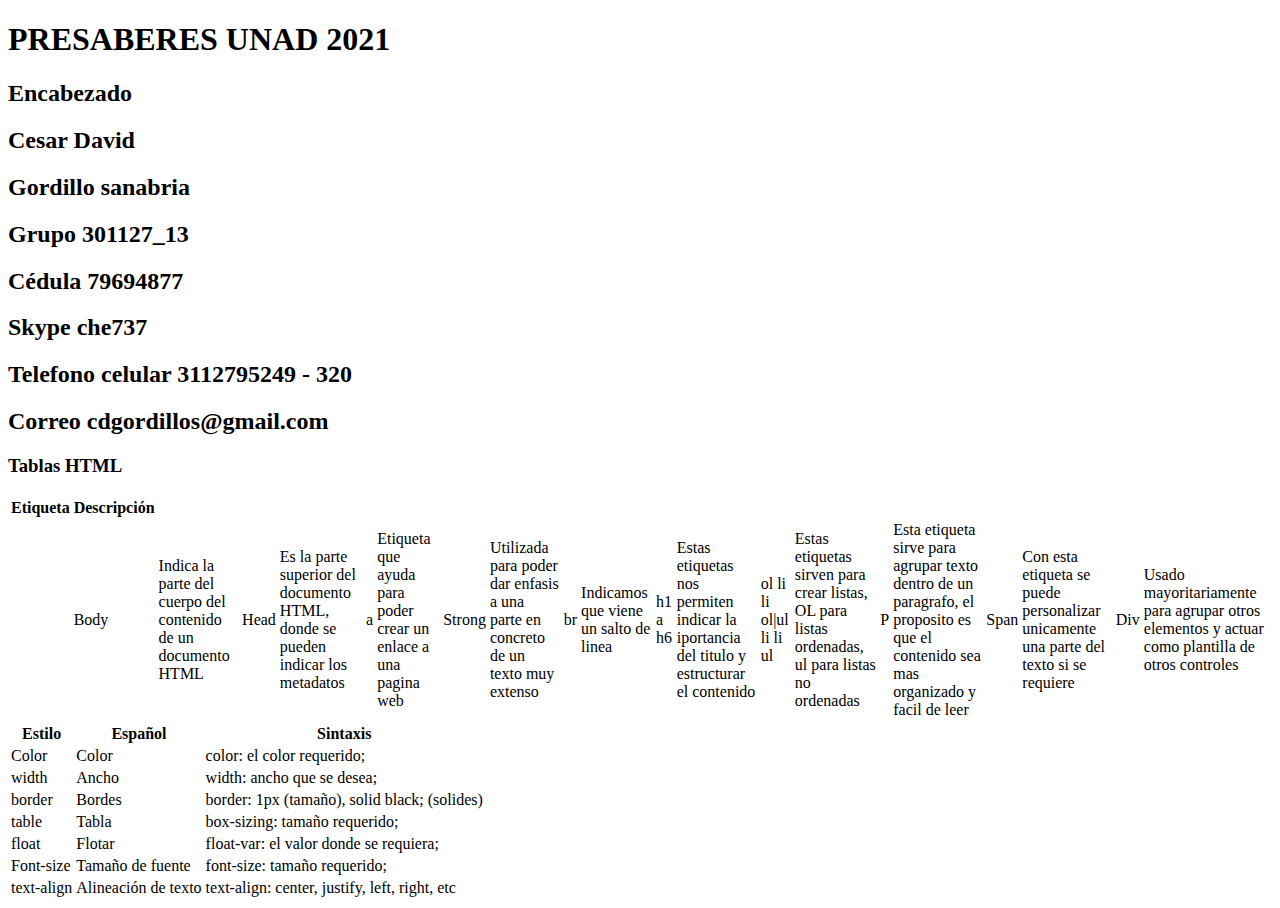
==== index.html @ 9eba589e "Create index.html" ====
<!DOCTYPE html>
<html>
  <head>
    <meta http-equiv="Content-Type" content="text/html; charset=utf-8" />
<title>PRESABERES</title>
<link rel="stylesheet" href="Estilos.css">
    </head>
  <body>

<body>

    <h1 class="titulo">PRESABERES UNAD 2021</h1>
</body>

<body>
    <h2 class="encabezado"> Encabezado</h2>
    <h2> Cesar David</h2>
    <h2> Gordillo sanabria</h2>
    <h2> Grupo 301127_13</h2>
    <h2> Cédula 79694877</h2>
    <h2> Skype che737</h2>
    <h2> Telefono celular 3112795249 - 320</h2>
    <h2> Correo cdgordillos@gmail.com</h2>
</body>
    <h3>Tablas HTML</h3>

    <table>
        <tbody>
            <tr>
                <th>Etiqueta</th>
                <th>Descripción</th>
            </tr>
            <tr>
                <th>
                    <td>Body</td>
                    <td>Indica la parte del cuerpo del contenido de un documento HTML</td>
                    <td>Head</td>
                    <td>Es la parte superior del documento HTML, donde se pueden indicar los metadatos</td>
                    <td>a</td>
                    <td>Etiqueta que ayuda para poder crear un enlace a una pagina web</td>
                    <td>Strong</td>
                    <td>Utilizada para poder dar enfasis a una parte en concreto de un texto muy extenso</td>
                    <td>br</td>
                    <td>Indicamos que viene un salto de linea</td>
                    <td>h1 a h6</td>
                    <td>Estas etiquetas nos permiten indicar la iportancia del titulo y estructurar el contenido</td>
                    <td>ol li li ol|ul li li ul</td>
                    <td>Estas etiquetas sirven para crear listas, OL para listas ordenadas, ul para listas no ordenadas</td>
                    <td>P</td>
                    <td>Esta etiqueta sirve para agrupar texto dentro de un paragrafo, el proposito es que el contenido sea mas organizado y facil de leer</td>
                    <td>Span</td>
                    <td>Con esta etiqueta se puede personalizar unicamente una parte del texto si se requiere</td>
                    <td>Div</td>
                    <td>Usado mayoritariamente para agrupar otros elementos y actuar como plantilla de otros controles</td>
                </th>
            </tr>
        </tbody>
    </table>
    <table>
        <tbody>
            <tr>
                <th>Estilo</th>
                <th>Español</th>
                <th>Sintaxis</th>
            </tr>
            <tr>
                <td>Color</td>
                <td>Color</td>
                <td>color: el color requerido;</td>
            </tr>
            <tr>
                <td>width</td>
                <td>Ancho</td>
                <td>width: ancho que se desea;</td>
            </tr>
            <tr>
                <td>border</td>
                <td>Bordes</td>
                <td>border: 1px (tamaño), solid black; (solides)</td>
            </tr>
            <tr>
                <td>table</td>
                <td>Tabla</td>
                <td>box-sizing: tamaño requerido;</td>
            </tr>
            <tr>
                <td>float</td>
                <td>Flotar</td>
                <td>float-var: el valor donde se requiera;</td>
            </tr>
            <tr>
                <td>Font-size</td>
                <td>Tamaño de fuente</td>
                <td>font-size: tamaño requerido;</td>
            </tr>
            <tr>
                <td>text-align</td>
                <td>Alineación de texto</td>
                <td>text-align: center, justify, left, right, etc</td>
            </tr>
        </tbody>
    </table>
</html>
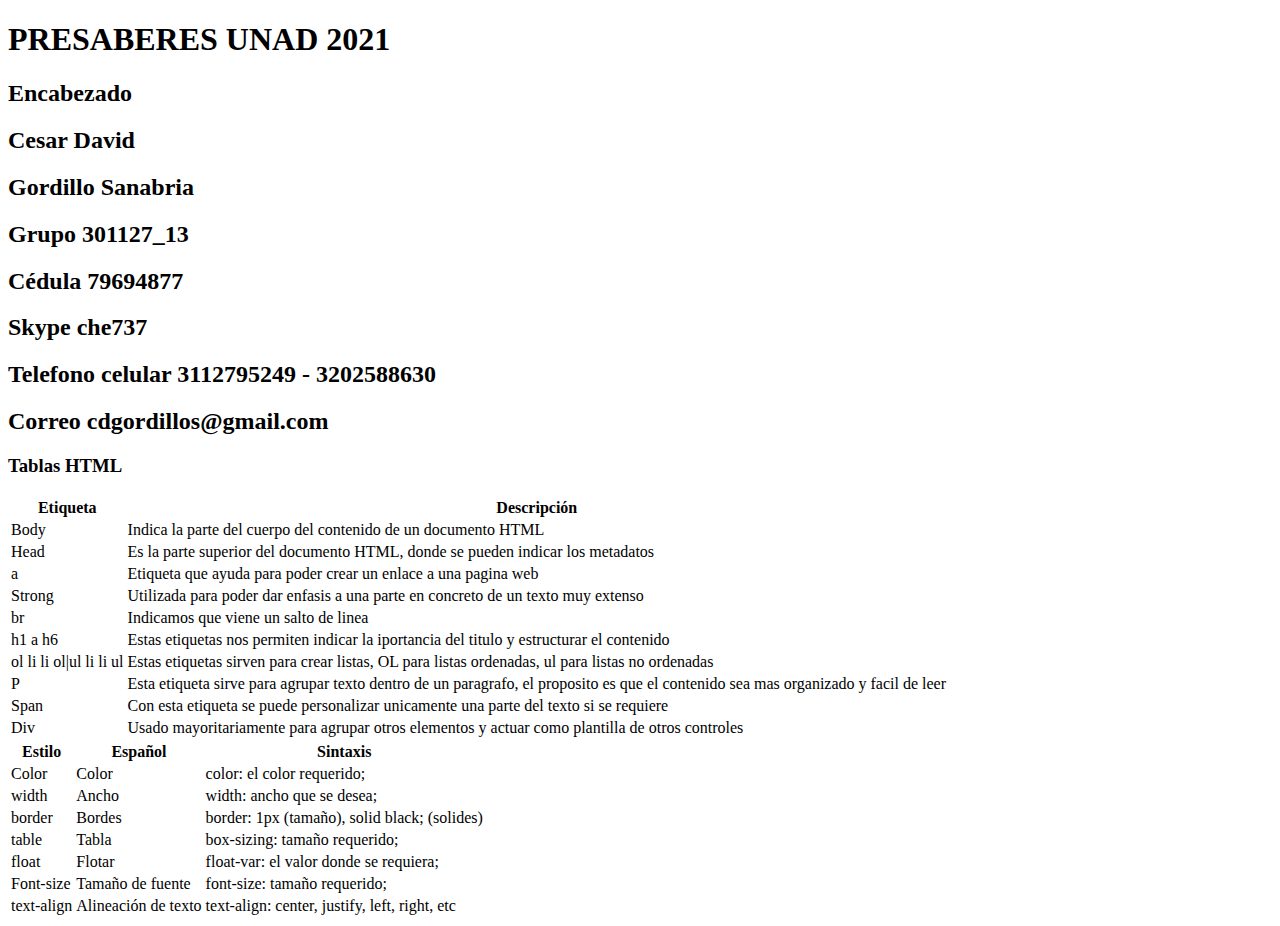
==== commit d76103f8: "Update index.html" ====
--- a/index.html
+++ b/index.html
@@ -15,11 +15,11 @@
 <body>
     <h2 class="encabezado"> Encabezado</h2>
     <h2> Cesar David</h2>
-    <h2> Gordillo sanabria</h2>
+    <h2> Gordillo Sanabria</h2>
     <h2> Grupo 301127_13</h2>
     <h2> Cédula 79694877</h2>
     <h2> Skype che737</h2>
-    <h2> Telefono celular 3112795249 - 320</h2>
+    <h2> Telefono celular 3112795249 - 3202588630</h2>
     <h2> Correo cdgordillos@gmail.com</h2>
 </body>
     <h3>Tablas HTML</h3>
@@ -31,29 +31,43 @@
                 <th>Descripción</th>
             </tr>
             <tr>
-                <th>
-                    <td>Body</td>
-                    <td>Indica la parte del cuerpo del contenido de un documento HTML</td>
+                <td>Body</td>
+                <td>Indica la parte del cuerpo del contenido de un documento HTML</td>
+          </tr>
+          <tr>
                     <td>Head</td>
                     <td>Es la parte superior del documento HTML, donde se pueden indicar los metadatos</td>
+          </tr>
+          <tr>
                     <td>a</td>
                     <td>Etiqueta que ayuda para poder crear un enlace a una pagina web</td>
+          </tr>
+          <tr>
                     <td>Strong</td>
                     <td>Utilizada para poder dar enfasis a una parte en concreto de un texto muy extenso</td>
+          <tr>
                     <td>br</td>
                     <td>Indicamos que viene un salto de linea</td>
+          </tr>
+          <tr>
                     <td>h1 a h6</td>
                     <td>Estas etiquetas nos permiten indicar la iportancia del titulo y estructurar el contenido</td>
+          </tr>
+          <tr>
                     <td>ol li li ol|ul li li ul</td>
                     <td>Estas etiquetas sirven para crear listas, OL para listas ordenadas, ul para listas no ordenadas</td>
+          </tr>
+          <tr>
                     <td>P</td>
                     <td>Esta etiqueta sirve para agrupar texto dentro de un paragrafo, el proposito es que el contenido sea mas organizado y facil de leer</td>
+          </tr>
+          <tr>
                     <td>Span</td>
                     <td>Con esta etiqueta se puede personalizar unicamente una parte del texto si se requiere</td>
+          </tr>
                     <td>Div</td>
                     <td>Usado mayoritariamente para agrupar otros elementos y actuar como plantilla de otros controles</td>
-                </th>
-            </tr>
+          </tr>
         </tbody>
     </table>
     <table>
